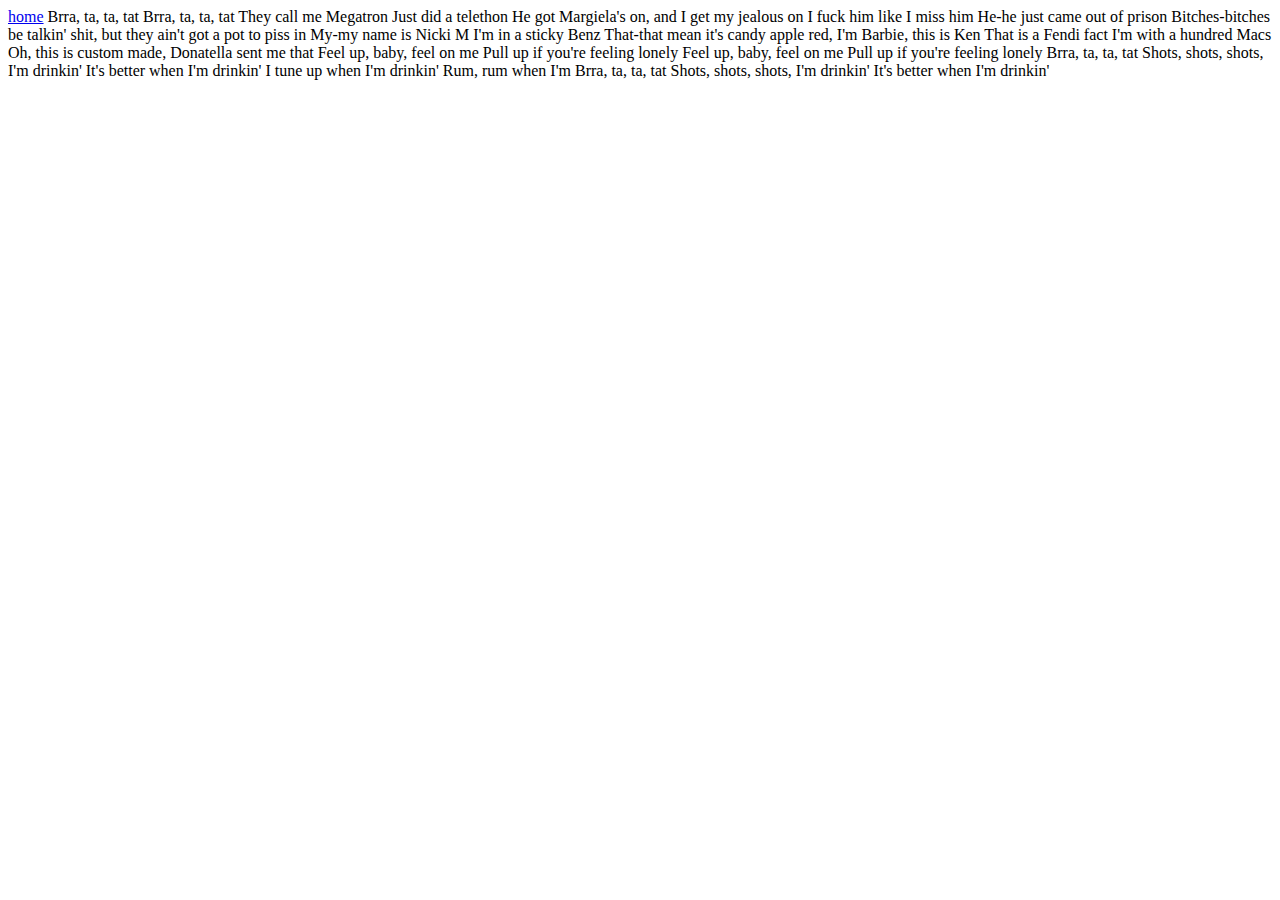
==== example.html @ 45c0c870 "third commit" ====
<doctype!html>
<html>
<head>

</head>
<body>
<a href="index.html">home</a>



    Brra, ta, ta, tat
Brra, ta, ta, tat
They call me Megatron
Just did a telethon
He got Margiela's on, and I get my jealous on
I fuck him like I miss him
He-he just came out of prison
Bitches-bitches be talkin' shit, but they ain't got a pot to piss in
My-my name is Nicki M
I'm in a sticky Benz
That-that mean it's candy apple red, I'm Barbie, this is Ken
That is a Fendi fact
I'm with a hundred Macs
Oh, this is custom made, Donatella sent me that
Feel up, baby, feel on me
Pull up if you're feeling lonely
Feel up, baby, feel on me
Pull up if you're feeling lonely
Brra, ta, ta, tat
Shots, shots, shots, I'm drinkin'
It's better when I'm drinkin'
I tune up when I'm drinkin'
Rum, rum when I'm
Brra, ta, ta, tat
Shots, shots, shots, I'm drinkin'
It's better when I'm drinkin'
</p>
</body>
</html>
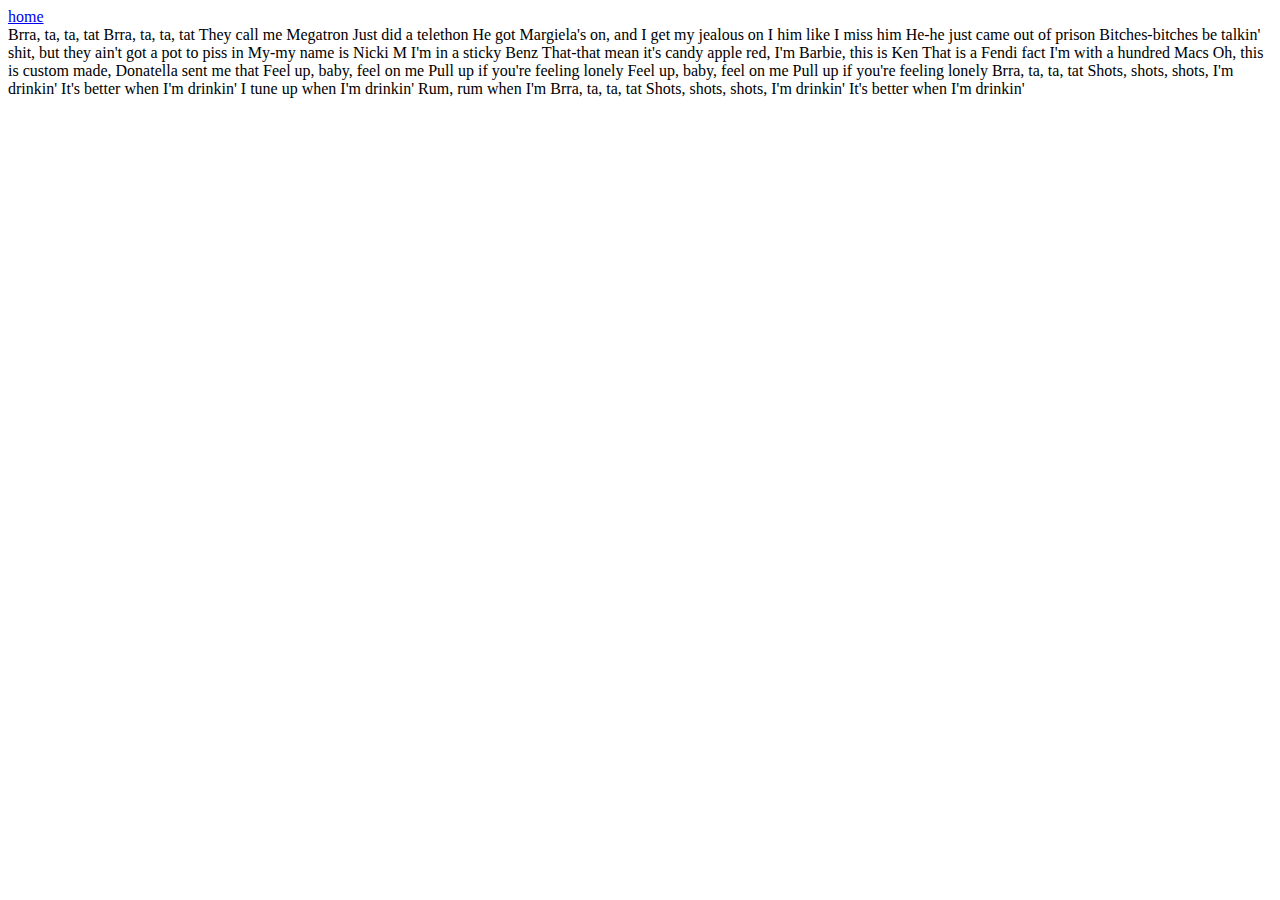
==== commit 01663de7: "fith commit" ====
--- a/example.html
+++ b/example.html
@@ -6,14 +6,21 @@
 <body>
 <a href="index.html">home</a>
 
+</style>
+
+</head>
+
+ <body>
 
 
+
+   <div > 
     Brra, ta, ta, tat
 Brra, ta, ta, tat
 They call me Megatron
 Just did a telethon
 He got Margiela's on, and I get my jealous on
-I fuck him like I miss him
+I him like I miss him
 He-he just came out of prison
 Bitches-bitches be talkin' shit, but they ain't got a pot to piss in
 My-my name is Nicki M
@@ -34,6 +41,8 @@
 Brra, ta, ta, tat
 Shots, shots, shots, I'm drinkin'
 It's better when I'm drinkin'
+
 </p>
+<div>
 </body>
 </html>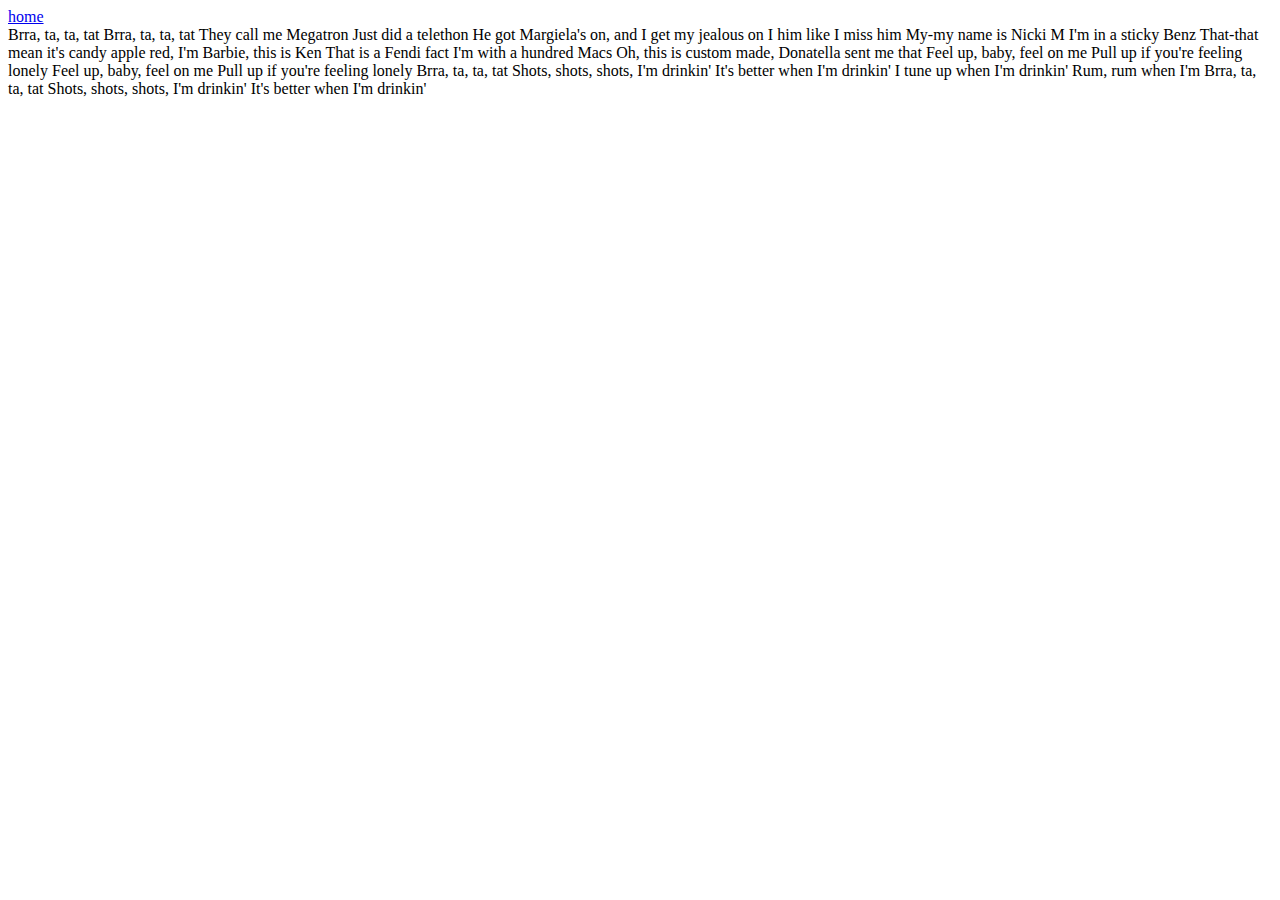
==== commit b189676d: "sixth commit" ====
--- a/example.html
+++ b/example.html
@@ -14,15 +14,15 @@
 
 
 
-   <div > 
+   <div >
     Brra, ta, ta, tat
 Brra, ta, ta, tat
 They call me Megatron
 Just did a telethon
 He got Margiela's on, and I get my jealous on
 I him like I miss him
-He-he just came out of prison
-Bitches-bitches be talkin' shit, but they ain't got a pot to piss in
+
+
 My-my name is Nicki M
 I'm in a sticky Benz
 That-that mean it's candy apple red, I'm Barbie, this is Ken
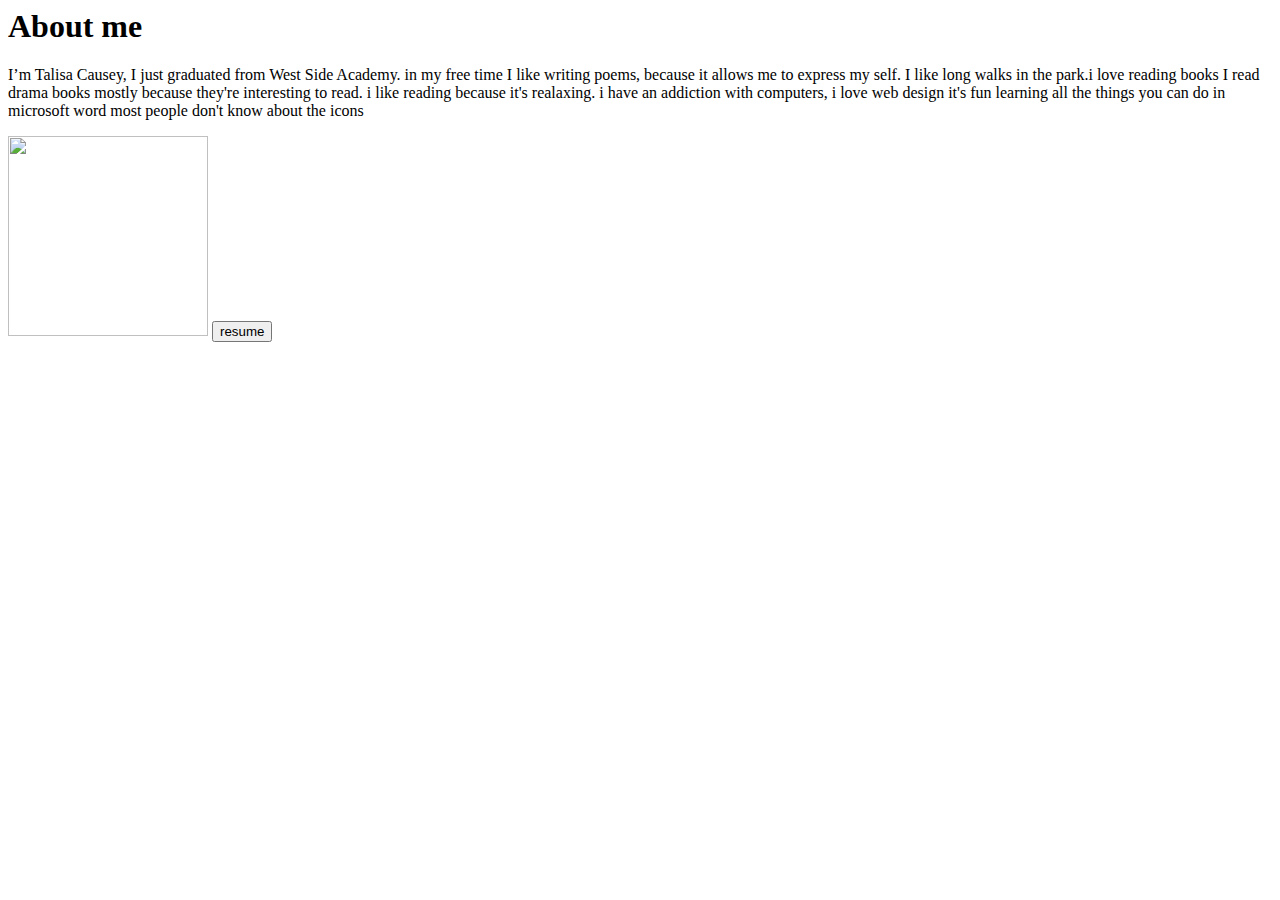
==== commit 63b3e23c: "first commit" ====
--- a/example.html
+++ b/example.html
@@ -1,10 +1,22 @@
 <doctype!html>
 <html>
 <head>
+<h1>
+About me
+</h1>
+<p>I’m Talisa Causey, I just graduated from West Side Academy. in my free time I like writing poems, because it allows me to express my self. I like long walks in the park.i love reading books I read drama books mostly because they're interesting to read. i like reading because it's realaxing. i have an addiction with computers, i love web design it's fun learning all the things you can do in microsoft word most people don't know about the icons 
+</p>
 
+<img src="https://lh3.googleusercontent.com/[base64]w592-h789-no"
+width="200"
+<img/>
+
+
+
+</h1>
 </head>
 <body>
-<a href="index.html">home</a>
+<a href="index.html"><button type= >resume </</a>
 
 </style>
 
@@ -14,35 +26,3 @@
 
 
 
-   <div >
-    Brra, ta, ta, tat
-Brra, ta, ta, tat
-They call me Megatron
-Just did a telethon
-He got Margiela's on, and I get my jealous on
-I him like I miss him
-
-
-My-my name is Nicki M
-I'm in a sticky Benz
-That-that mean it's candy apple red, I'm Barbie, this is Ken
-That is a Fendi fact
-I'm with a hundred Macs
-Oh, this is custom made, Donatella sent me that
-Feel up, baby, feel on me
-Pull up if you're feeling lonely
-Feel up, baby, feel on me
-Pull up if you're feeling lonely
-Brra, ta, ta, tat
-Shots, shots, shots, I'm drinkin'
-It's better when I'm drinkin'
-I tune up when I'm drinkin'
-Rum, rum when I'm
-Brra, ta, ta, tat
-Shots, shots, shots, I'm drinkin'
-It's better when I'm drinkin'
-
-</p>
-<div>
-</body>
-</html>